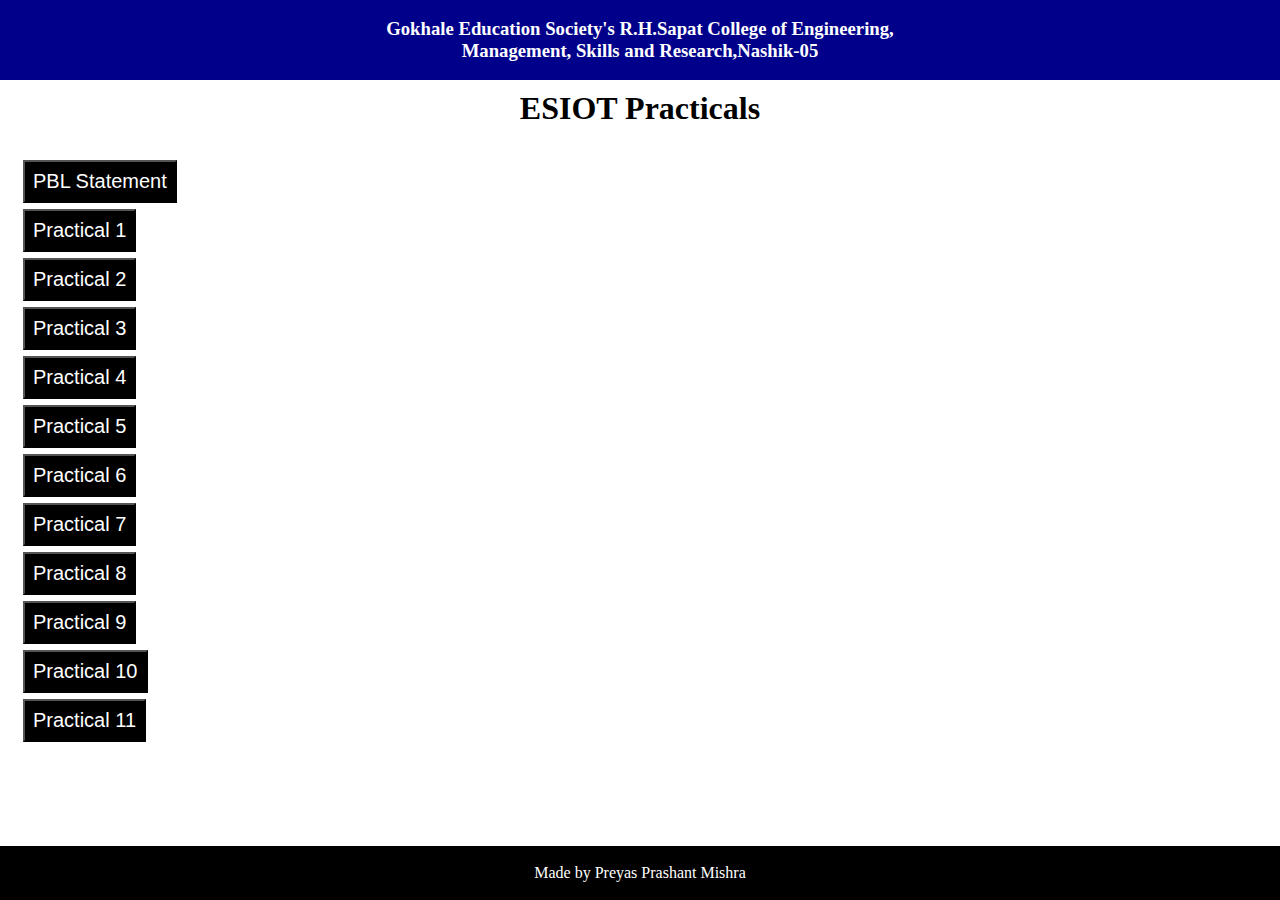
==== esiot.html @ 5178bae9 "Add files via upload" ====
<!DOCTYPE html>
<html lang="en">
<head>
    <meta charset="UTF-8">
    <meta http-equiv="X-UA-Compatible" content="IE=edge">
    <meta name="viewport" content="width=device-width, initial-scale=1.0">
    <title>ESIOT</title>
    <link rel="stylesheet" href="style.css">
</head>
<body>
    <header>
        <h3>Gokhale Education Society's R.H.Sapat College of Engineering,<br> Management, Skills and Research,Nashik-05</h3>
    </header>
    <h1 id="title">ESIOT Practicals</h1>
    <div id="Esiot">
    
        <a href=""> <input type="button" value="PBL Statement" class="ButtonES" id="Button6"></a>
        <a href=""> <input type="button" value="Practical 1" class="ButtonES" id="Button7"></a>
        <a href=""> <input type="button" value="Practical 2" class="ButtonES" id="Button8"></a>
        <a href=""> <input type="button" value="Practical 3" class="ButtonES" id="Button9"></a>
        <a href=""> <input type="button" value="Practical 4" class="ButtonES" id="Button10"></a>
        <a href=""> <input type="button" value="Practical 5" class="ButtonES" id="Button11"></a>
        <a href=""> <input type="button" value="Practical 6" class="ButtonES" id="Button12"></a>
        <a href=""> <input type="button" value="Practical 7" class="ButtonES" id="Button13"></a>
        <a href=""> <input type="button" value="Practical 8" class="ButtonES" id="Button14"></a>
        <a href=""> <input type="button" value="Practical 9" class="ButtonES" id="Button15"></a>
        <a href=""> <input type="button" value="Practical 10" class="ButtonES" id="Button16"></a>
        <a href=""> <input type="button" value="Practical 11" class="ButtonES" id="Button17"></a>
    </div>
    <footer>Made by Preyas Prashant Mishra</footer>
</body>

</html>
---- style.css ----
*{
    margin: 0;
    padding:0;
    box-sizing: border-box;
}
body{
    display: flex;
    flex-direction: column;
    height: 100vh;
}
header{
    padding: 2vh;
    background-color: darkblue;
    color: white;
    text-align: center;
}
footer{
    padding: 2vh;
    margin-top: auto;
    background-color: black;
    color: white;
    text-align: center;

}
#subject{
    margin-top: 20px;
    font-size: 40px;
    text-align: center;
}
.Button{
    background-color: black;
    color: white;
    font-size: 20px;
    /* display:flex;
    flex-direction: column; */
}
#Button1{
    margin: 10px;
    padding: 10px;
    
}
#Button2{
    margin:10px;
    padding: 10px 25px 10px 25px;
    
}

#Button3{
    margin:10px;
    padding: 10px 12px;
}
#Button4{
    margin:10px;
    padding: 10px 20px;
}
#Button5{
    margin:10px;
    padding: 10px 18px;
    
}

#List{
    margin:auto;
    display: flex;
    flex-direction: column;
    align-content: center;
    padding: 30px 100px 30px 100px;
    border:2px solid blue;
    border-radius: 5px;
}

.ButtonES{
    background-color:black ;
    color: white;
    padding: 8px;
    margin:3px;
    font-size: 20px
}
#title{
    text-align: center;
    margin: 10px;
}
#Esiot{
    margin:20px;
    display: flex;
    flex-direction: column;
    
}
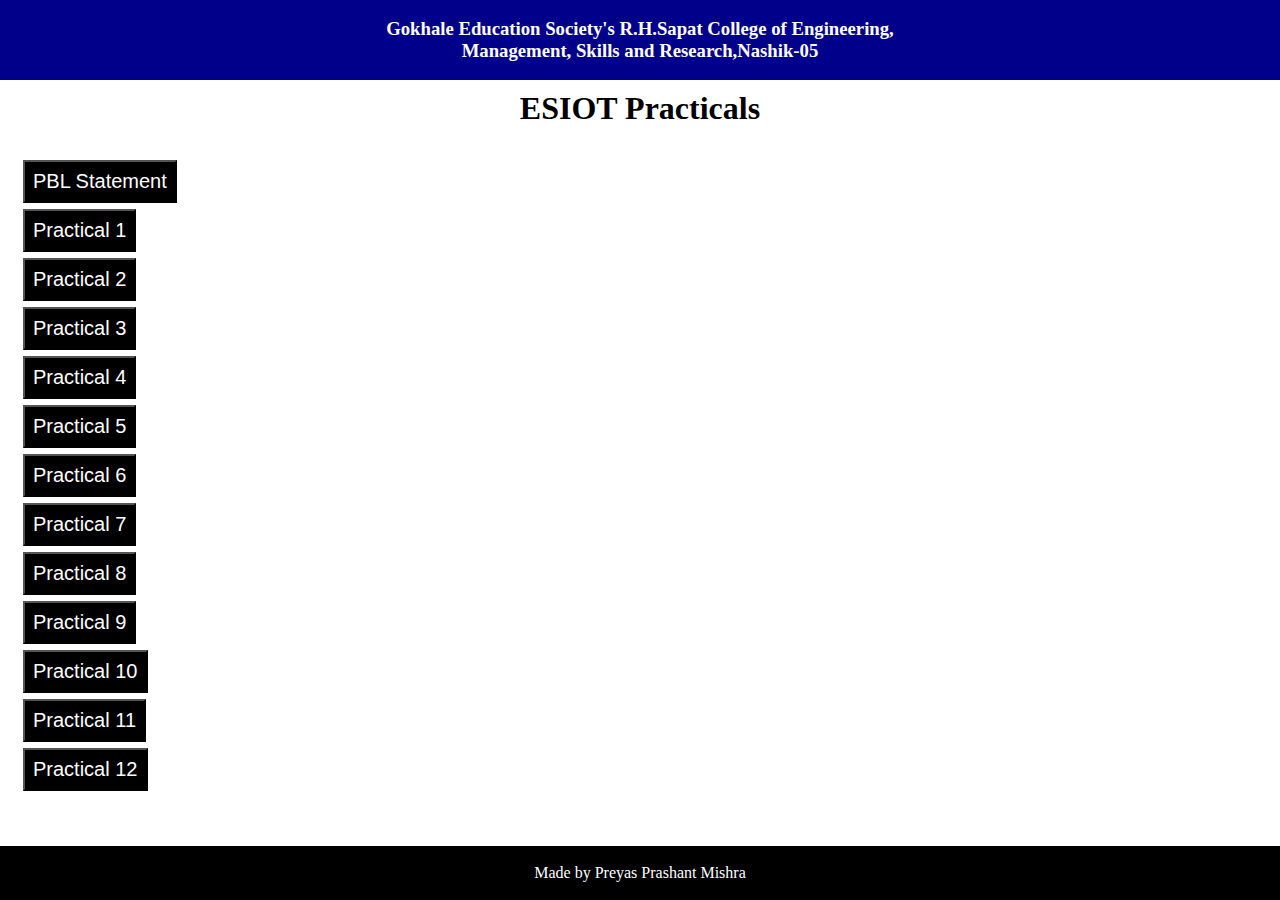
==== commit 6b7e82d7: "esiot links added" ====
--- a/esiot.html
+++ b/esiot.html
@@ -14,20 +14,21 @@
     <h1 id="title">ESIOT Practicals</h1>
     <div id="Esiot">
     
-        <a href=""> <input type="button" value="PBL Statement" class="ButtonES" id="Button6"></a>
-        <a href=""> <input type="button" value="Practical 1" class="ButtonES" id="Button7"></a>
-        <a href=""> <input type="button" value="Practical 2" class="ButtonES" id="Button8"></a>
-        <a href=""> <input type="button" value="Practical 3" class="ButtonES" id="Button9"></a>
-        <a href=""> <input type="button" value="Practical 4" class="ButtonES" id="Button10"></a>
-        <a href=""> <input type="button" value="Practical 5" class="ButtonES" id="Button11"></a>
-        <a href=""> <input type="button" value="Practical 6" class="ButtonES" id="Button12"></a>
-        <a href=""> <input type="button" value="Practical 7" class="ButtonES" id="Button13"></a>
-        <a href=""> <input type="button" value="Practical 8" class="ButtonES" id="Button14"></a>
-        <a href=""> <input type="button" value="Practical 9" class="ButtonES" id="Button15"></a>
-        <a href=""> <input type="button" value="Practical 10" class="ButtonES" id="Button16"></a>
-        <a href=""> <input type="button" value="Practical 11" class="ButtonES" id="Button17"></a>
+        <a href="https://drive.google.com/file/d/14lpO2jnPxEAyIN15qWHSBBBZEOyxQ86C/view"> <input type="button" value="PBL Statement" class="ButtonES" id="Button6"></a>
+        <a href="https://drive.google.com/file/d/1MqjWpMhweQWnG-n1u9IJkpglrlhBZzNq/view"> <input type="button" value="Practical 1" class="ButtonES" id="Button7"></a>
+        <a href="https://drive.google.com/file/d/1EUdTu2AYEifPF6RL3pjXscRm9d62w0r-/view"> <input type="button" value="Practical 2" class="ButtonES" id="Button8"></a>
+        <a href="https://drive.google.com/file/d/1jRIkQjzw7VGHNepIJLjBuepLBUwyQTGm/view"> <input type="button" value="Practical 3" class="ButtonES" id="Button9"></a>
+        <a href="https://drive.google.com/file/d/1Zk80FXFXt6V10vsPElVcvZkghsRYqTUt/view"> <input type="button" value="Practical 4" class="ButtonES" id="Button10"></a>
+        <a href="https://drive.google.com/file/d/17j0NGJZZSUWmiwoI6uUS5raFRZngDeg-/view"> <input type="button" value="Practical 5" class="ButtonES" id="Button11"></a>
+        <a href="https://drive.google.com/file/d/1RDIOWyD19VZ8SfYbCmopMnSLjqleFS4A/view"> <input type="button" value="Practical 6" class="ButtonES" id="Button12"></a>
+        <a href="https://drive.google.com/file/d/1IIlitmLgQ8tUi24XL0Hbb98eHpcGcm6x/view"> <input type="button" value="Practical 7" class="ButtonES" id="Button13"></a>
+        <a href="https://drive.google.com/file/d/1SLoGJc7icnS3JAibxLj0zfN2oRVJQAVs/view"> <input type="button" value="Practical 8" class="ButtonES" id="Button14"></a>
+        <a href="https://drive.google.com/file/d/1G2g1QckD1ClR5GpUap5MzcR7qlAdl2H0/view"> <input type="button" value="Practical 9" class="ButtonES" id="Button15"></a>
+        <a href="https://drive.google.com/file/d/1qRlPoM8I8jt2w7GZFH3I2I-NeqGPcVA4/view"> <input type="button" value="Practical 10" class="ButtonES" id="Button16"></a>
+        <a href="https://drive.google.com/file/d/1L5raUN3JtiXo3FJElpqNNi_wf2QMMvQ1/view"> <input type="button" value="Practical 11" class="ButtonES" id="Button17"></a>
+        <a href="https://drive.google.com/file/d/1As6pXGmRX8vWWl_RTJzvUyRC67O0WdSe/view"> <input type="button" value="Practical 12" class="ButtonES" id="Button18"></a>
     </div>
     <footer>Made by Preyas Prashant Mishra</footer>
 </body>
 
-</html>+</html>
